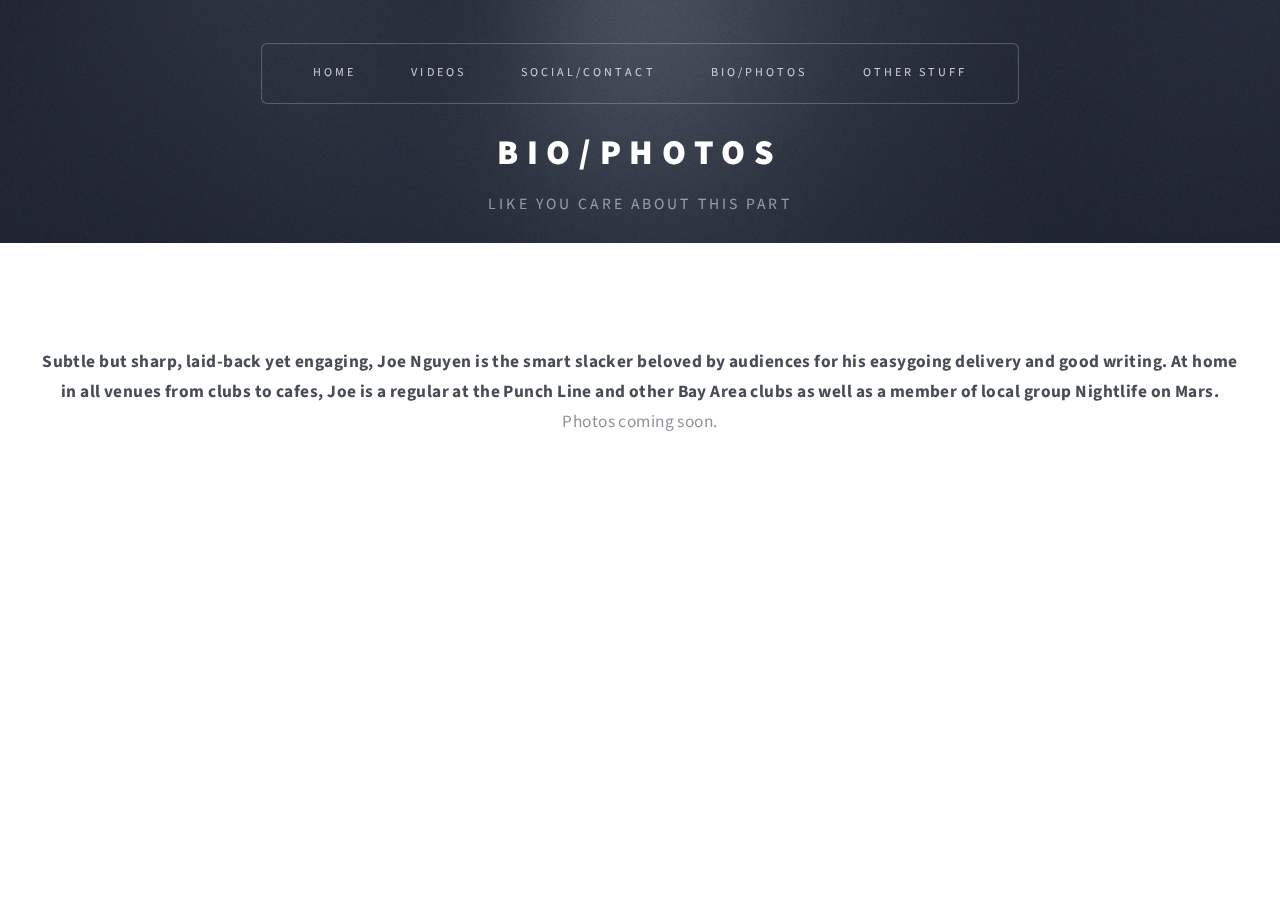
==== bio.html @ cc08bf3b "Copy old vietjew.com" ====
<!DOCTYPE HTML>
<!--
	Escape Velocity by HTML5 UP
	html5up.net | @n33co
	Free for personal and commercial use under the CCA 3.0 license (html5up.net/license)
-->
<html>
	<head>
		<title>Joe Nguyen</title>
		<meta http-equiv="content-type" content="text/html; charset=utf-8" />
		<meta name="description" content="" />
		<meta name="keywords" content="" />
		<!--[if lte IE 8]><script src="css/ie/html5shiv.js"></script><![endif]-->
		<script src="js/jquery.min.js"></script>
		<script src="js/jquery.dropotron.min.js"></script>
		<script src="js/skel.min.js"></script>
		<script src="js/skel-layers.min.js"></script>
		<script src="js/init.js"></script>
		<noscript>
			<link rel="stylesheet" href="css/skel.css" />
			<link rel="stylesheet" href="css/style.css" />
			<link rel="stylesheet" href="css/style-desktop.css" />
		</noscript>
		<!--[if lte IE 8]><link rel="stylesheet" href="css/ie/v8.css" /><![endif]-->
	</head>
	<body class="homepage">

		<!-- Header -->
			<div id="header-wrapper" class="wrapper">
				<div id="header">
					
					<!-- Logo -->
						<div id="logo">
							<h1>Bio/Photos</h1>
							<p>Like you care about this part</p>
						</div>
					
					<!-- Nav -->
						<nav id="nav">
							<ul>
								<li><a href="index.html">Home</a></li>
								<li><a href="videos.html">Videos</a></li>
								<li><a href="contact.html">Social/Contact</a></li>
								<li class="current"><a href="bio.html">Bio/Photos</a></li>
								<li>
									<a href="">Other Stuff</a>
									<ul>
										<li>
											<a href="">Coding</a>
											<ul>
												<li><a href="http://joenguyen.codes" target="_blank">Portfolio</a></li>
												<li><a href="http://drizzyai.com" target="_blank">DrizzyAI</a></li>
												<li><a href="http://teamslap.us" target="_blank">TeamSlap</a></li>
											</ul>
										</li>
									</ul>
								</li>
							</ul>
						</nav>

				</div>
			</div>
		
		<!-- Main -->
			<div class="wrapper style2">
				<!-- <div class="title">The Details</div> -->
				<div id="main" class="container">
					<div class='bio'>
						<h3>Subtle but sharp, laid-back yet engaging, Joe Nguyen is the smart slacker beloved by audiences for his easygoing delivery and good writing. At home in all venues from clubs to cafes, Joe is a regular at the Punch Line and other Bay Area clubs as well as a member of local group Nightlife on Mars.</h3>
						<p>Photos coming soon.</p>
					</div>
				</div>
			</div>
		


	</body>
</html>
---- css/skel.css ----
/* Resets (http://meyerweb.com/eric/tools/css/reset/ | v2.0 | 20110126 | License: none (public domain)) */

	html,body,div,span,applet,object,iframe,h1,h2,h3,h4,h5,h6,p,blockquote,pre,a,abbr,acronym,address,big,cite,code,del,dfn,em,img,ins,kbd,q,s,samp,small,strike,strong,sub,sup,tt,var,b,u,i,center,dl,dt,dd,ol,ul,li,fieldset,form,label,legend,table,caption,tbody,tfoot,thead,tr,th,td,article,aside,canvas,details,embed,figure,figcaption,footer,header,hgroup,menu,nav,output,ruby,section,summary,time,mark,audio,video{margin:0;padding:0;border:0;font-size:100%;font:inherit;vertical-align:baseline;}article,aside,details,figcaption,figure,footer,header,hgroup,menu,nav,section{display:block;}body{line-height:1;}ol,ul{list-style:none;}blockquote,q{quotes:none;}blockquote:before,blockquote:after,q:before,q:after{content:'';content:none;}table{border-collapse:collapse;border-spacing:0;}body{-webkit-text-size-adjust:none}

/* Box Model */

	*, *:before, *:after {
		-moz-box-sizing: border-box;
		-webkit-box-sizing: border-box;
		box-sizing: border-box;
	}

/* Container */

	.container {
		margin-left: auto;
		margin-right: auto;

		/* width: (containers) */
		width: 1200px;
	}

	/* Modifiers */

		/* 125% */
			.container.\31 25\25 {
				width: 100%;

				/* max-width: (containers * 1.25) */
				max-width: 1500px;

				/* min-width: (containers) */
				min-width: 1200px;
			}

		/* 75% */
			.container.\37 5\25 {

				/* width: (containers * 0.75) */
				width: 900px;

			}

		/* 50% */
			.container.\35 0\25 {

				/* width: (containers * 0.50) */
				width: 600px;

			}

		/* 25% */
			.container.\32 5\25 {

				/* width: (containers * 0.25) */
				width: 300px;

			}

/* Grid */

	.row {
		border-bottom: solid 1px transparent;
	}

	.row > * {
		float: left;
	}

	.row:after, .row:before {
		content: '';
		display: block;
		clear: both;
		height: 0;
	}

	.row.uniform > * > :first-child {
		margin-top: 0;
	}

	.row.uniform > * > :last-child {
		margin-bottom: 0;
	}

	/* Gutters */

		/* Normal */

			.row > * {
				/* padding: (gutters.horizontal) 0 0 (gutters.vertical) */
				padding: 40px 0 0 40px;
			}

			.row {
				/* margin: -(gutters.horizontal) 0 -1px -(gutters.vertical) */
				margin: -40px 0 -1px -40px;
			}

			.row.uniform > * {
				/* padding: (gutters.vertical) 0 0 (gutters.vertical) */
				padding: 40px 0 0 40px;
			}

			.row.uniform {
				/* margin: -(gutters.vertical) 0 -1px -(gutters.vertical) */
				margin: -40px 0 -1px -40px;
			}

		/* 200% */

			.row.\32 00\25 > * {
				/* padding: (gutters.horizontal) 0 0 (gutters.vertical) */
				padding: 80px 0 0 80px;
			}

			.row.\32 00\25 {
				/* margin: -(gutters.horizontal) 0 -1px -(gutters.vertical) */
				margin: -80px 0 -1px -80px;
			}

			.row.uniform.\32 00\25 > * {
				/* padding: (gutters.vertical) 0 0 (gutters.vertical) */
				padding: 80px 0 0 80px;
			}

			.row.uniform.\32 00\25 {
				/* margin: -(gutters.vertical) 0 -1px -(gutters.vertical) */
				margin: -80px 0 -1px -80px;
			}

		/* 150% */

			.row.\31 50\25 > * {
				/* padding: (gutters.horizontal) 0 0 (gutters.vertical) */
				padding: 60px 0 0 60px;
			}

			.row.\31 50\25 {
				/* margin: -(gutters.horizontal) 0 -1px -(gutters.vertical) */
				margin: -60px 0 -1px -60px;
			}

			.row.uniform.\31 50\25 > * {
				/* padding: (gutters.vertical) 0 0 (gutters.vertical) */
				padding: 60px 0 0 60px;
			}

			.row.uniform.\31 50\25 {
				/* margin: -(gutters.vertical) 0 -1px -(gutters.vertical) */
				margin: -60px 0 -1px -60px;
			}

		/* 50% */

			.row.\35 0\25 > * {
				/* padding: (gutters.horizontal) 0 0 (gutters.vertical) */
				padding: 20px 0 0 20px;
			}

			.row.\35 0\25 {
				/* margin: -(gutters.horizontal) 0 -1px -(gutters.vertical) */
				margin: -20px 0 -1px -20px;
			}

			.row.uniform.\35 0\25 > * {
				/* padding: (gutters.vertical) 0 0 (gutters.vertical) */
				padding: 20px 0 0 20px;
			}

			.row.uniform.\35 0\25 {
				/* margin: -(gutters.vertical) 0 -1px -(gutters.vertical) */
				margin: -20px 0 -1px -20px;
			}

		/* 25% */

			.row.\32 5\25 > * {
				/* padding: (gutters.horizontal) 0 0 (gutters.vertical) */
				padding: 10px 0 0 10px;
			}

			.row.\32 5\25 {
				/* margin: -(gutters.horizontal) 0 -1px -(gutters.vertical) */
				margin: -10px 0 -1px -10px;
			}

			.row.uniform.\32 5\25 > * {
				/* padding: (gutters.vertical) 0 0 (gutters.vertical) */
				padding: 10px 0 0 10px;
			}

			.row.uniform.\32 5\25 {
				/* margin: -(gutters.vertical) 0 -1px -(gutters.vertical) */
				margin: -10px 0 -1px -10px;
			}

		/* 0% */

			.row.\30 \25 > * {
				padding: 0;
			}

			.row.\30 \25 {
				margin: 0 0 -1px 0;
			}

	/* Cells */

		.\31 2u, .\31 2u\24 { width: 100%; clear: none; margin-left: 0; }
		.\31 1u, .\31 1u\24 { width: 91.6666666667%; clear: none; margin-left: 0; }
		.\31 0u, .\31 0u\24 { width: 83.3333333333%; clear: none; margin-left: 0; }
		.\39 u, .\39 u\24 { width: 75%; clear: none; margin-left: 0; }
		.\38 u, .\38 u\24 { width: 66.6666666667%; clear: none; margin-left: 0; }
		.\37 u, .\37 u\24 { width: 58.3333333333%; clear: none; margin-left: 0; }
		.\36 u, .\36 u\24 { width: 50%; clear: none; margin-left: 0; }
		.\35 u, .\35 u\24 { width: 41.6666666667%; clear: none; margin-left: 0; }
		.\34 u, .\34 u\24 { width: 33.3333333333%; clear: none; margin-left: 0; }
		.\33 u, .\33 u\24 { width: 25%; clear: none; margin-left: 0; }
		.\32 u, .\32 u\24 { width: 16.6666666667%; clear: none; margin-left: 0; }
		.\31 u, .\31 u\24 { width: 8.3333333333%; clear: none; margin-left: 0; }

		.\31 2u\24 + *,
		.\31 1u\24 + *,
		.\31 0u\24 + *,
		.\39 u\24 + *,
		.\38 u\24 + *,
		.\37 u\24 + *,
		.\36 u\24 + *,
		.\35 u\24 + *,
		.\34 u\24 + *,
		.\33 u\24 + *,
		.\32 u\24 + *,
		.\31 u\24 + * {
			clear: left;
		}

		.\-11u { margin-left: 91.6666666667% }
		.\-10u { margin-left: 83.3333333333% }
		.\-9u { margin-left: 75% }
		.\-8u { margin-left: 66.6666666667% }
		.\-7u { margin-left: 58.3333333333% }
		.\-6u { margin-left: 50% }
		.\-5u { margin-left: 41.6666666667% }
		.\-4u { margin-left: 33.3333333333% }
		.\-3u { margin-left: 25% }
		.\-2u { margin-left: 16.6666666667% }
		.\-1u { margin-left: 8.3333333333% }
---- css/style.css ----
@charset 'UTF-8';
@import url('http://fonts.googleapis.com/css?family=Source+Sans+Pro:400,400italic,700,900');
@import url('font-awesome.min.css');

/*
	Escape Velocity by HTML5 UP
	html5up.net | @n33co
	Free for personal and commercial use under the CCA 3.0 license (html5up.net/license)
*/

/*********************************************************************************/
/* Custom                                                                         */
/*********************************************************************************/

.cello {
	width: 85%;
	margin-left: 7.5%;
}

.bio {
	text-align: center;
}

.joe-contact {
	line-height: 60px;
	text-align: center;
}
.joe-contact h1{
	font-size: 60px;
}

.calendar h2 {
	text-align: center;
	font-size: 20px;
	margin: 20px;
}

.calendar {
	table-layout: fixed;
	width: 100%;
}

.calendar td {

}

.date {
	width: 30%;
}

.show-title {
	width: 40%;
}

.where {
	width: 30%;
}

/*********************************************************************************/
/* Basic                                                                         */
/*********************************************************************************/

	body, input, textarea, select
	{
		font-family: 'Source Sans Pro', sans-serif;
		font-weight: 400;
		color: #919499;
	}

		body.is-loading *
		{
			-moz-transition: none !important;
			-webkit-transition: none !important;
			-o-transition: none !important;
			-ms-transition: none !important;
			transition: none !important;
			-moz-animation: none !important;
			-webkit-animation: none !important;
			-o-animation: none !important;
			-ms-animation: none !important;
			animation: none !important;
		}

	h1,h2,h3,h4,h5,h6
	{
		font-weight: 700;
		color: #484d55;
	}

	h1 a, h2 a, h3 a, h4 a, h5 a, h6 a
	{
		color: inherit;
		text-decoration: none;
	}

	a
	{
		text-decoration: underline;
		color: #717479;
		-moz-transition: color .25s ease-in-out;
		-webkit-transition: color .25s ease-in-out;
		-o-transition: color .25s ease-in-out;
		-ms-transition: color .25s ease-in-out;
		transition: color .25s ease-in-out;
	}

		a:hover
		{
			text-decoration: none;
		}

	strong, b
	{
		font-weight: 700;
		color: #484d55;
	}

	blockquote
	{
		border-left: solid 0.5em #ddd;
		padding: 1em 0 1em 2em;
		font-style: italic;
	}

	em, i
	{
		font-style: italic;
	}

	hr
	{
		border: 0;
		border-top: solid 1px #ddd;
	}

	sub
	{
		position: relative;
		top: 0.5em;
		font-size: 0.8em;
	}

	sup
	{
		position: relative;
		top: -0.5em;
		font-size: 0.8em;
	}

	.nobr
	{
		white-space: nowrap;
	}

	br.clear
	{
		clear: both;
	}

	p, ul, ol, dl, table, blockquote, form
	{
		margin-bottom: 2em;
	}

	/* Table */

		table
		{
			width: 100%;
		}

			table.default
			{
				width: 100%;
			}

				table.default tbody tr:nth-child(2n+2)
				{
					background: #f4f4f4;
				}

				table.default td
				{
					padding: 0.5em 1em 0.5em 1em;
				}

				table.default th
				{
					text-align: left;
					font-weight: 400;
					padding: 0.5em 1em 0.5em 1em;
				}

				table.default thead
				{
					background: #484d55;
					color: #fff;
				}

				table.default tfoot
				{
					background: #eee;
				}

				table.default tbody
				{
				}

	/* Form */

		form
		{
		}

			form label
			{
				display: block;
				font-weight: 700;
				color: #484d55;
			}

			form input[type="text"],
			form input[type="email"],
			form input[type="password"],
			form select,
			form textarea
			{
				-webkit-appearance: none;
				display: block;
				border: 0;
				background: #eee;
				box-shadow: inset 0px 0px 1px 0px #a0a1a7;
				border-radius: 0.35em;
				width: 100%;
				padding: 0.75em 1em 0.75em 1em;
				-moz-transition: all .25s ease-in-out;
				-webkit-transition: all .25s ease-in-out;
				-o-transition: all .25s ease-in-out;
				-ms-transition: all .25s ease-in-out;
				transition: all .25s ease-in-out;
			}

			form input[type="text"],
			form input[type="email"],
			form input[type="password"],
			form select
			{
				line-height: 1em;
			}

			form textarea
			{
				min-height: 10em;
			}

				form input[type="text"]:focus,
				form input[type="email"]:focus,
				form input[type="password"]:focus,
				form select:focus,
				form textarea:focus
				{
					background: #f8f8f8;
				}

				form .formerize-placeholder
				{
					color: #555 !important;
					font-style: italic;
				}

				form ::-webkit-input-placeholder
				{
					color: #555 !important;
					font-style: italic;
					line-height: 1.35em;
				}

				form :-moz-placeholder
				{
					color: #555 !important;
					font-style: italic;
				}

				form ::-moz-placeholder
				{
					color: #555 !important;
					font-style: italic;
				}

				form :-ms-input-placeholder
				{
					color: #555 !important;
					font-style: italic;
				}

				form ::-moz-focus-inner
				{
					border: 0;
				}

	/* Section/Article */

		section,
		article
		{
			margin-bottom: 3em;
		}

			section > :last-child,
			article > :last-child
			{
				margin-bottom: 0;
			}

			section:last-child,
			article:last-child
			{
				margin-bottom: 0;
			}

		header.style1
		{
			text-align: center;
		}

			header.style1 h2
			{
				font-weight: 700;
			}

			header.style1 p
			{
				color: #b1b4b9;
			}

	/* Image */

		.image
		{
			display: inline-block;
		}

			.image img
			{
				display: block;
				width: 100%;
			}

			.image.fit
			{
				display: block;
				width: 100%;
			}

			.image.left
			{
				float: left;
				margin: 0 2em 2em 0;
			}

			.image.centered
			{
				display: block;
				margin: 0 0 2em 0;
			}

				.image.centered img
				{
					margin: 0 auto;
					width: auto;
				}

			.image.featured
			{
				display: block;
				width: 100%;
				margin: 0 0 2em 0;
			}

	/* Button */

		input[type="button"],
		input[type="submit"],
		input[type="reset"],
		.button
		{
			display: inline-block;
			background: #444;
			text-align: center;
			text-transform: uppercase;
			font-weight: 700;
			letter-spacing: 0.25em;
			text-decoration: none;
			border-radius: 0.35em;
			border: 0;
			outline: 0;
			cursor: pointer;
			-moz-transition: all .25s ease-in-out;
			-webkit-transition: all .25s ease-in-out;
			-o-transition: all .25s ease-in-out;
			-ms-transition: all .25s ease-in-out;
			transition: all .25s ease-in-out;
		}

			input[type="button"].style1,
			input[type="submit"].style1,
			input[type="reset"].style1,
			.button.style1
			{
				background: #e97770 url('images/overlay.png');
				color: #fff;
			}

				input[type="button"].style1:hover,
				input[type="submit"].style1:hover,
				input[type="reset"].style1:hover,
				.button.style1:hover
				{
					background-color: #f98780;
				}

				input[type="button"].style1:active,
				input[type="submit"].style1:active,
				input[type="reset"].style1:active,
				.button.style1:active
				{
					background-color: #d96760;
				}

			input[type="button"].style2,
			input[type="submit"].style2,
			input[type="reset"].style2,
			.button.style2
			{
				background: none;
				color: #606167;
				box-shadow: inset 0px 0px 2px 0px #a0a1a7;
			}

				input[type="button"].style2:hover,
				input[type="submit"].style2:hover,
				input[type="reset"].style2:hover,
				.button.style2:hover
				{
					box-shadow: inset 0px 0px 2px 0px #606167;
				}

				input[type="button"].style2:active,
				input[type="submit"].style2:active,
				input[type="reset"].style2:active,
				.button.style2:active
				{
					box-shadow: inset 0px 0px 2px 0px #202127;
				}

			input[type="button"].style3,
			input[type="submit"].style3,
			input[type="reset"].style3,
			.button.style3
			{
				background: #2f333b url('images/overlay.png');
				color: #fff;
			}

				input[type="button"].style3:hover,
				input[type="submit"].style3:hover,
				input[type="reset"].style3:hover,
				.button.style3:hover
				{
					background-color: #3f434b;
				}

				input[type="button"].style3:active,
				input[type="submit"].style3:active,
				input[type="reset"].style3:active,
				.button.style3:active
				{
					background-color: #1f232b;
				}

	/* List */

		ul.default
		{
			list-style: disc;
			padding-left: 1em;
		}

			ul.default li
			{
				padding-left: 0.5em;
			}

		ul.style2
		{
		}

			ul.style2 li
			{
				border-top: solid 1px #eee;
				padding: 1.5em 0 0 0;
				margin: 1.5em 0 0 0;
			}

			ul.style2 li:first-child
			{
				border-top: 0;
				padding-top: 0;
				margin-top: 0;
			}

		ul.style3
		{
		}

			ul.style3 li
			{
				border-top: solid 1px #eee;
				padding: 0.5em 0 0 0;
				margin: 0.5em 0 0 0;
			}

			ul.style3 li:first-child
			{
				border-top: 0;
				padding-top: 0;
				margin-top: 0;
			}

		ol
		{
		}

			ol.default
			{
				list-style: decimal;
				padding-left: 1.25em;
			}

				ol.default li
				{
					padding-left: 0.25em;
				}

	/* Feature List */

		.feature-list
		{
		}

			.feature-list h3
			{
				color: #e97770 !important;
			}

				.feature-list h3:before
				{
					position: relative;
					display: inline-block;
					color: #fff;
					background: #2f333b url('images/overlay.png');
					border-radius: 1em;
					text-align: center;
				}

/*********************************************************************************/
/* Icons                                                                         */
/*********************************************************************************/

	.icon {
		text-decoration: none;
	}

		.icon:before {
			display: inline-block;
			font-family: FontAwesome;
			font-size: 1.25em;
			text-decoration: none;
			font-style: normal;
			font-weight: normal;
			line-height: 1;
			-webkit-font-smoothing:antialiased;
			-moz-osx-font-smoothing:grayscale;
		}

		.icon > .label {
			display: none;
		}

/*********************************************************************************/
/* Wrappers                                                                      */
/*********************************************************************************/

	.wrapper
	{
		position: relative;
	}

		.wrapper .title
		{
			position: absolute;
			top: 0;
			left: 50%;
			text-align: center;
			text-transform: uppercase;
			display: block;
			font-weight: 700;
			letter-spacing: 0.25em;
		}

		.wrapper .title:before
		{
			content: '';
			position: absolute;
			bottom: -38px;
			left: -35px;
			width: 35px;
			height: 38px;
			background: url('images/shadow.png');
		}

		.wrapper .title:after
		{
			content: '';
			position: absolute;
			bottom: -38px;
			right: -35px;
			width: 35px;
			height: 38px;
			background: url('images/shadow.png');
			-moz-transform: scaleX(-1);
			-webkit-transform: scaleX(-1);
			-o-transform: scaleX(-1);
			-ms-transform: scaleX(-1);
			transform: scaleX(-1);
    	}

		.wrapper.style1
		{
			background: #e97770 url('images/overlay.png');
			color: #eee;
			color: rgba(255,255,255,0.75);
		}

			.wrapper.style1 .title
			{
				background: #e97770 url('images/overlay.png');
				color: #fff;
			}

			.wrapper.style1 h1,
			.wrapper.style1 h2,
			.wrapper.style1 h3,
			.wrapper.style1 h4,
			.wrapper.style1 h5,
			.wrapper.style1 h6,
			.wrapper.style1 strong,
			.wrapper.style1 b,
			.wrapper.style1 a
			{
				color: #fff;
			}

		.wrapper.style2
		{
			background: #fff;
		}

			.wrapper.style2 .title
			{
				background: #fff;
				color: #484d55;
			}

		.wrapper.style3
		{
			background: #f3f3f3 url('images/overlay.png');
		}

			.wrapper.style3 .title
			{
				background: #f3f3f3 url('images/overlay.png');
				color: #484d55;
			}

			.wrapper.style3 .image
			{
				border: solid 10px #fff;
			}

	#header-wrapper
	{
		background: url('../images/banner.jpg') center center;
		background-size: cover;
	}

		#header-wrapper:before
		{
			content: '';
			position: absolute;
			top: 0;
			left: 0;
			width: 100%;
			height: 100%;
			background: url('images/overlay.png');
		}

	#footer-wrapper
	{
		background: #282b34 url('images/overlay.png');
		color: #eee;
		color: rgba(255,255,255,0.5);
	}

		#footer-wrapper h1,
		#footer-wrapper h2,
		#footer-wrapper h3,
		#footer-wrapper h4,
		#footer-wrapper h5,
		#footer-wrapper h6,
		#footer-wrapper strong,
		#footer-wrapper b,
		#footer-wrapper a
		{
			color: #fff;
		}

		#footer-wrapper hr
		{
			border-top-color: #333;
			border-top-color: rgba(255,255,255,0.05);
		}

		#footer-wrapper form
		{
		}

			#footer-wrapper form input[type="text"],
			#footer-wrapper form input[type="email"],
			#footer-wrapper form input[type="password"],
			#footer-wrapper form select,
			#footer-wrapper form textarea
			{
				background: #ccc;
				box-shadow: none;
			}

			#footer-wrapper form input[type="text"]:focus,
			#footer-wrapper form input[type="email"]:focus,
			#footer-wrapper form input[type="password"]:focus,
			#footer-wrapper form select:focus,
			#footer-wrapper form textarea:focus
			{
				background: #fff;
			}

		#footer-wrapper input[type="button"].style2,
		#footer-wrapper input[type="submit"].style2,
		#footer-wrapper input[type="reset"].style2,
		#footer-wrapper .button.style2
		{
			color: #aaa;
			box-shadow: inset 0px 0px 2px 0px rgba(255,255,255,0.5);
		}

			#footer-wrapper input[type="button"].style2:hover,
			#footer-wrapper input[type="submit"].style2:hover,
			#footer-wrapper input[type="reset"].style2:hover,
			#footer-wrapper .button.style2:hover
			{
				color: #ccc;
				box-shadow: inset 0px 0px 2px 0px rgba(255,255,255,0.65);
			}

			#footer-wrapper input[type="button"].style2:active,
			#footer-wrapper input[type="submit"].style2:active,
			#footer-wrapper input[type="reset"].style2:active,
			#footer-wrapper .button.style2:active
			{
				box-shadow: inset 0px 0px 2px 0px rgba(255,255,255,0.75);
			}

		#footer-wrapper .title
		{
			background: #282b34 url('images/overlay.png');
			color: #eee;
		}

		#footer-wrapper header.style1
		{
		}

			#footer-wrapper header.style1 h2
			{
				color: #fff;
			}

			#footer-wrapper header.style1 .p
			{
				color: inherit;
			}

		#footer-wrapper .feature-list
		{
		}

			#footer-wrapper .feature-list section
			{
				border-top-color: #333;
				border-top-color: rgba(255,255,255,0.05);
			}

			#footer-wrapper .feature-list h3
			{
			}

				#footer-wrapper .feature-list h3:before
				{
					background: #3d4249 url('images/overlay.png');
				}

/*********************************************************************************/
/* Logo                                                                          */
/*********************************************************************************/

	#logo
	{
	}

		#logo h1
		{
			font-weight: 900;
			text-transform: uppercase;
			color: #fff;
		}

		#logo p
		{
			color: #eee;
			color: rgba(255,255,255,0.5);
			text-transform: uppercase;
		}

/*********************************************************************************/
/* Intro                                                                         */
/*********************************************************************************/

	#intro
	{
	}

		#intro > .style1
		{
		}

		#intro > .style2
		{
			font-weight: 700;
			color: #fff;
			border-radius: 0.35em;
			box-shadow: inset 0px 0px 1px 1px rgba(255,255,255,0.25);
		}

			#intro > .style2 a
			{
				color: inherit;
				text-decoration: none;
			}

		#intro > .style3
		{
		}

/*********************************************************************************/
/* Highlights                                                                    */
/*********************************************************************************/

	#highlights
	{
	}

		#highlights .highlight
		{
			text-align: center;
		}

			#highlights .highlight h3
			{
				color: #e97770;
			}

/*********************************************************************************/
/* Copyright                                                                     */
/*********************************************************************************/

	#copyright
	{
		text-align: center;
	}

		#copyright ul
		{
			display: inline-block;
			border-radius: 0.35em;
			box-shadow: inset 0px 0px 1px 1px rgba(255,255,255,0.05);
			color: #aaa;
			color: rgba(255,255,255,0.25);
		}

		#copyright a
		{
			color: inherit;
		}

			#copyright a:hover
			{
				color: #fff;
			}
---- css/style-desktop.css ----
/*
	Escape Velocity by HTML5 UP
	html5up.net | @n33co
	Free for personal and commercial use under the CCA 3.0 license (html5up.net/license)
*/

/*********************************************************************************/
/* Basic                                                                         */
/*********************************************************************************/

	body, input, select, textarea
	{
		font-size: 13pt;
		line-height: 1.75em;
		letter-spacing: 0.025em;
	}

	body
	{
		min-width: 1200px;
	}

	hr
	{
		margin: 2em 0 2em 0;
	}

	/* Section/Article */

		section,
		article
		{
			margin: 0 0 4em 0;
		}

		header.style1
		{
			padding: 3em 0 3em 0;
		}

			header.style1 h2
			{
				font-size: 2em;
				letter-spacing: 0.075em;
				line-height: 1.5em;
			}
			
			header.style1 p
			{
				display: block;
				margin: 1.15em 0 0 0;
				font-size: 1.3em;
				letter-spacing: 0.075em;
				line-height: 1.5em;
			}

	/* Form */

		form
		{
		}
		
			form label
			{
				margin: 0.25em 0 0.5em 0;
			}

	/* Button */

		input[type="button"],
		input[type="submit"],
		input[type="reset"],
		.button
		{
			padding: 0 2.25em 0 2.25em;
			font-size: 0.9em;
			min-width: 12em;
			height: 4em;
			line-height: 4em;
		}
		
			input[type="button"].big,
			input[type="submit"].big,
			input[type="reset"].big,
			.button.big
			{
				font-size: 1em;
				min-width: 14em;
			}

	/* List */

		ul
		{
		}

			ul.actions
			{
				margin: 3em 0 0 0;
			}
			
				form ul.actions
				{
					margin-top: 0;
				}
			
				ul.actions li
				{
					display: inline-block;
					margin: 0 0.75em 0 0.75em;
				}
				
				ul.actions li:first-child
				{
					margin-left: 0;
				}
				
				ul.actions li:last-child
				{
					margin-right: 0;
				}
				
				ul.actions-centered
				{
					text-align: center;
				}

	/* Feature List */		

		.feature-list
		{
		}

			.feature-list section
			{
				padding-top: 2em;
				border-top: solid 1px #eee;
			}

			.feature-list .row
			{
			}
		
				.feature-list .row:first-child
				{
				}
				
					.feature-list .row:first-child section
					{
						padding-top: 0;
						border-top: 0;
					}

			.feature-list h3
			{
				margin: 0 0 0.75em 0;
				font-size: 1.15em;
				letter-spacing: 0.05em;
				margin-top: -0.35em;
			}

				.feature-list h3:before
				{
					width: 64px;
					height: 64px;
					line-height: 64px;
					margin-right: 0.75em;
					font-size: 32px;
					top: 0.2em;
				}
		
			.feature-list p
			{
				margin: 0 0 0 5em;
			}
			
			.feature-list.small
			{
			}
			
				.feature-list.small h3
				{
				}
			
					.feature-list.small h3:before
					{
						font-size: 24px;
						line-height: 45px;
						width: 45px;
						height: 45px;
						margin-right: 1em;
					}
					
				.feature-list.small p
				{
					margin: 0 0 0 4em;
				}

	/* Box */

		.box
		{
		}
		
			.box header
			{
				margin: 0 0 1.5em 0;
			}

				.box header.style1
				{
					position: relative;
					margin: -0.5em 0 0 0;
					padding-top: 0;
				}

			.box h2
			{
				margin: 0 0 0.75em 0;
				font-size: 1.15em;
				letter-spacing: 0.05em;
			}

			.box h3
			{
				margin: 0 0 0.5em 0;
				font-size: 1em;
				font-weight: 600;
				letter-spacing: 0.05em;
			}

		.box.post-excerpt
		{
		}
		
			.box.post-excerpt .image.left
			{
				position: relative;
				top: 0.5em;
				width: 5em;
			}
			
			.box.-post-excerpt h3,
			.box.post-excerpt p
			{
				margin-left: 7em;
			}
			
/*********************************************************************************/
/* Wrappers                                                                      */
/*********************************************************************************/

	.wrapper
	{
		padding: 6em 0 9em 0;
	}

		.wrapper .title
		{
			font-size: 0.9em;
			width: 25em;
			height: 3.25em;
			top: -3.25em;
			line-height: 3.25em;
			margin-bottom: -3.25em;
			margin-left: -12.5em;
			padding-top: 0.5em;
		}

	#header-wrapper
	{
		padding: 0;
	}

	#intro-wrapper
	{
		padding: 2em;
	}

/*********************************************************************************/
/* Header                                                                        */
/*********************************************************************************/

	#header
	{
		position: relative;
		padding: 9em 0 1em 0;
	}

		.homepage #header
		{
/*			padding: 18em 0;*/
		}

/*********************************************************************************/
/* Logo                                                                          */
/*********************************************************************************/

	#logo
	{
/*		position: absolute;*/
		height: 5em;
		top: 50%;
		left: 0;
		width: 100%;
		text-align: center;
		margin-top: -0.5em;
	}

		.homepage #logo
		{
			margin-top: -1em;
		}

		#logo h1
		{
			font-size: 2em;
			letter-spacing: 0.25em;
		}
		
		#logo p
		{
			margin: 1.25em 0 0 0;
			display: block;
			letter-spacing: 0.2em;
			font-size: 0.9em;
		}

/*********************************************************************************/
/* Nav                                                                           */
/*********************************************************************************/

	#nav
	{
		position: absolute;
		display: block;
		top: 2.5em;
		left: 0;
		width: 100%;
		text-align: center;
	}

		#nav > ul > li > ul
		{
			display: none;
		}

		#nav > ul
		{
			display: inline-block;
			border-radius: 0.35em;
			box-shadow: inset 0px 0px 1px 1px rgba(255,255,255,0.25);
			padding: 0 1.5em 0 1.5em;
		}

		#nav > ul > li
		{
			display: inline-block;
			text-align: center;
			padding: 0 1.5em 0 1.5em;
		}
		
			#nav > ul > li > a,
			#nav > ul > li > span
			{
				display: block;
				color: #eee;
				color: rgba(255,255,255,0.75);
				text-transform: uppercase;
				text-decoration: none;
				font-size: 0.7em;
				letter-spacing: 0.25em;
				height: 5em;
				line-height: 5em;
				-moz-transition: all .25s ease-in-out;
				-webkit-transition: all .25s ease-in-out;
				-o-transition: all .25s ease-in-out;
				-ms-transition: all .25s ease-in-out;
				transition: all .25s ease-in-out;
				outline: 0;
			}
			
			#nav > ul > li:hover > a,
			#nav > ul > li.active > a,
			#nav > ul > li.active > span
			{
				color: #fff;
			}

	.dropotron
	{
		background: #222835 url('images/overlay.png');
		background-color: rgba(44,50,63,0.925);
		padding: 1.25em 1em 1.25em 1em;
		border-radius: 0.35em;
		box-shadow: inset 0px 0px 1px 1px rgba(255,255,255,0.25);
		min-width: 12em;
		text-align: left;
		margin-top: -1.25em;
		margin-left: -1px;
	}
	
		.dropotron.level-0
		{
			margin-top: -1px;
			margin-left: 0;
			border-top-left-radius: 0;
			border-top-right-radius: 0;
		}
	
		.dropotron a,
		.dropotron span
		{
			display: block;
			color: #eee;
			color: rgba(255,255,255,0.75);
			text-transform: uppercase;
			text-decoration: none;
			font-size: 0.7em;
			letter-spacing: 0.25em;
			border-top: solid 1px rgba(255,255,255,0.15);
			line-height: 3em;
			-moz-transition: all .25s ease-in-out;
			-webkit-transition: all .25s ease-in-out;
			-o-transition: all .25s ease-in-out;
			-ms-transition: all .25s ease-in-out;
			transition: all .25s ease-in-out;
		}
		
		.dropotron li:first-child a,
		.dropotron li:first-child span
		{
			border-top: 0;
		}
		
		.dropotron li:hover > a,
		.dropotron li:hover > span
		{
			color: #fff;
		}

/*********************************************************************************/
/* Intro                                                                         */
/*********************************************************************************/

	#intro
	{
		text-align: center;
	}

		#intro > .style1
		{
			font-size: 1.5em;
			letter-spacing: 0.075em;
		}	
		
		#intro > .style2
		{
			font-size: 2.75em;
			letter-spacing: 0.075em;
			line-height: 1.35em;
			padding: 1em 0 1em 0;
			margin-bottom: 1em;
		}
		
		#intro > .style3
		{
			font-size: 1.1em;
			width: 48em;
			margin: 0 auto;
		}

/*********************************************************************************/
/* Features                                                                      */
/*********************************************************************************/

	#features
	{
		padding: 0 6em 0 6em;
	}

		#features header.style1
		{
			padding-bottom: 5em;
		}
		
		#features .actions
		{
			margin-top: 5em;
		}

/*********************************************************************************/
/* Highlights                                                                    */
/*********************************************************************************/

	#highlights
	{
	}

		#highlights .highlight
		{
		}

			#highlights .highlight h3
			{
				margin: 0 0 0.75em 0;
				font-size: 1.15em;
				letter-spacing: 0.05em;
			}

/*********************************************************************************/
/* Main                                                                          */
/*********************************************************************************/

	#main
	{
		margin-top: 1em;
		margin-bottom: 1em;
	}

		.homepage #main
		{
			margin-top: 0;
			margin-bottom: 0;
		}

/*********************************************************************************/
/* Footer                                                                        */
/*********************************************************************************/

	#footer
	{
	}

		#footer header.style1
		{
			padding-bottom: 0;
		}

		#footer hr
		{
			margin: 6em 0 6em 0;
		}

/*********************************************************************************/
/* Copyright                                                                     */
/*********************************************************************************/

	#copyright
	{
		margin: 6em 0 0 0;
	}
	
		#copyright ul
		{
			padding: 0.75em 2em;
			font-size: 0.9em;
		}
		
			#copyright ul li
			{
				display: inline-block;
				margin-left: 1em;
				padding-left: 1em;
				border-left: solid 1px #333;
				border-left-color: rgba(255,255,255,0.05);
			}
			
				#copyright ul li:first-child
				{
					border-left: 0;
					margin-left: 0;
					padding-left: 0;
				}
---- css/ie/v8.css ----
/*
	Escape Velocity by HTML5 UP
	html5up.net | @n33co
	Free for personal and commercial use under the CCA 3.0 license (html5up.net/license)
*/

/*********************************************************************************/
/* Basic                                                                         */
/*********************************************************************************/

	form input[type="text"],
	form input[type="email"],
	form input[type="password"],
	form select,
	form textarea,
	input[type="button"],
	input[type="submit"],
	input[type="reset"],
	.button,
	#intro > .style2,
	#copyright ul,
	#nav > ul,
	.dropotron
	{
		position: relative;
		-ms-behavior: url('css/ie/PIE.htc');
	}

	/* Section/Article */

		section,
		article
		{
		}
		
			section > .last-child,
			article > .last-child
			{
				margin-bottom: 0;
			}

			section.last-child,
			article.last-child
			{
				margin-bottom: 0;
			}
		
/*********************************************************************************/
/* Wrappers                                                                      */
/*********************************************************************************/

	.wrapper
	{
	}

		.wrapper .title:before,
		.wrapper .title:after
		{
			display: none;
    	}
 
 	#header-wrapper
	{
		-ms-behavior: url('css/ie/backgroundsize.min.htc');
	}
	
/*********************************************************************************/
/* Copyright                                                                     */
/*********************************************************************************/

	#copyright
	{
		margin: 0;
	}
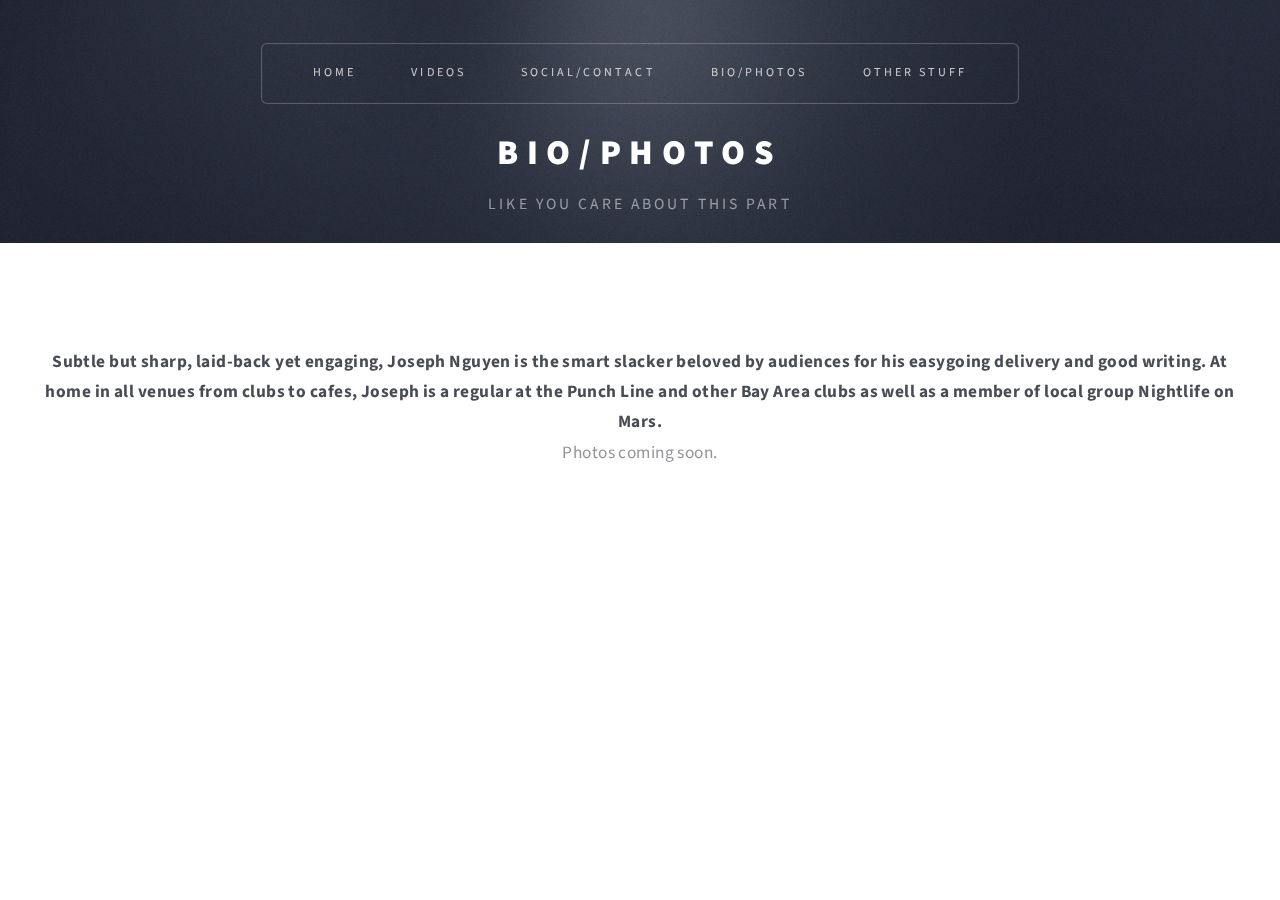
==== commit b655a6cd: "Update name to Joseph" ====
--- a/bio.html
+++ b/bio.html
@@ -28,13 +28,13 @@
 		<!-- Header -->
 			<div id="header-wrapper" class="wrapper">
 				<div id="header">
-					
+
 					<!-- Logo -->
 						<div id="logo">
 							<h1>Bio/Photos</h1>
 							<p>Like you care about this part</p>
 						</div>
-					
+
 					<!-- Nav -->
 						<nav id="nav">
 							<ul>
@@ -60,19 +60,19 @@
 
 				</div>
 			</div>
-		
+
 		<!-- Main -->
 			<div class="wrapper style2">
 				<!-- <div class="title">The Details</div> -->
 				<div id="main" class="container">
 					<div class='bio'>
-						<h3>Subtle but sharp, laid-back yet engaging, Joe Nguyen is the smart slacker beloved by audiences for his easygoing delivery and good writing. At home in all venues from clubs to cafes, Joe is a regular at the Punch Line and other Bay Area clubs as well as a member of local group Nightlife on Mars.</h3>
+						<h3>Subtle but sharp, laid-back yet engaging, Joseph Nguyen is the smart slacker beloved by audiences for his easygoing delivery and good writing. At home in all venues from clubs to cafes, Joseph is a regular at the Punch Line and other Bay Area clubs as well as a member of local group <a href="http://nightlifeonmars.com" target="_blank">Nightlife on Mars</a>.</h3>
 						<p>Photos coming soon.</p>
 					</div>
 				</div>
 			</div>
-		
+
 
 
 	</body>
-</html>+</html>
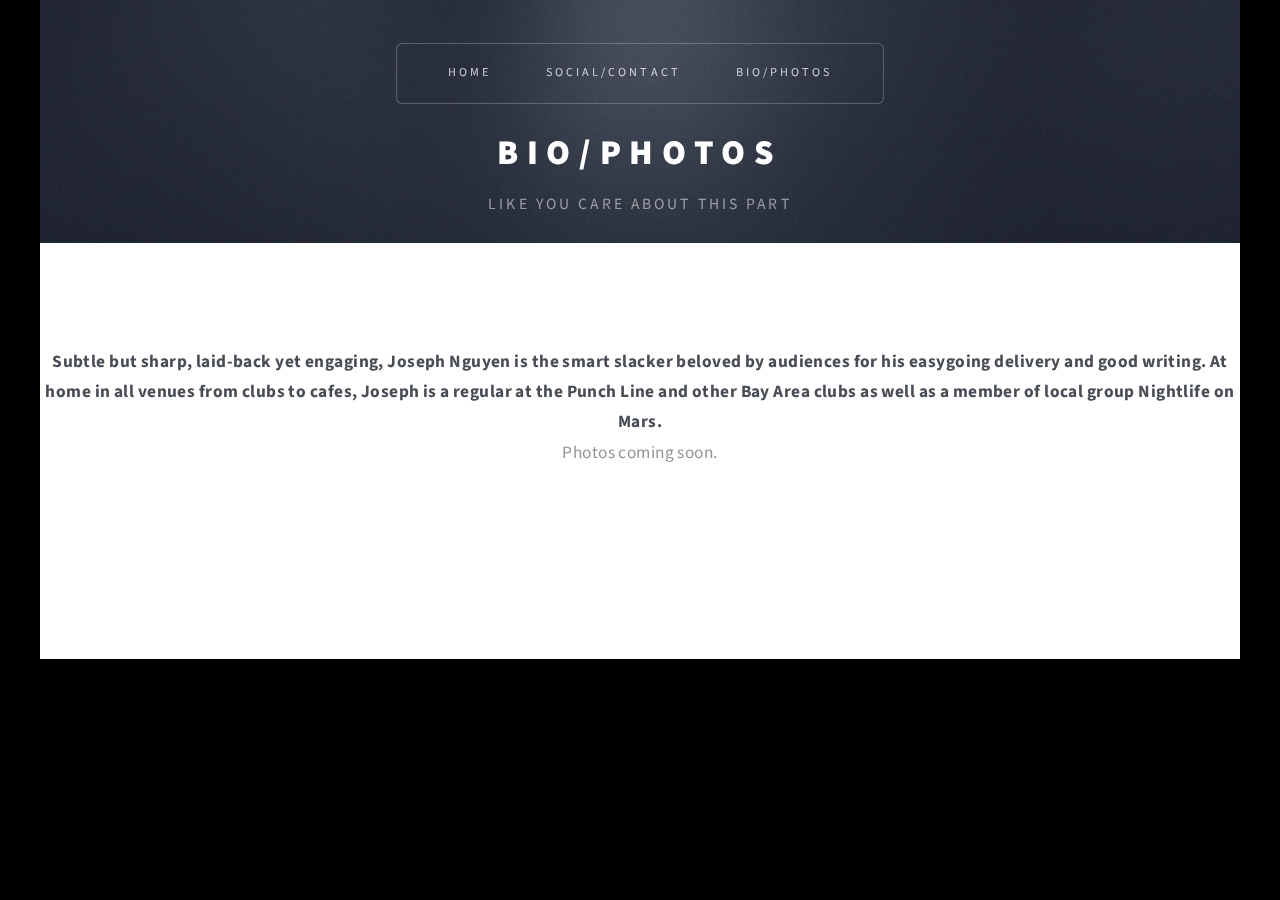
==== commit 9dc37982: "Strip down page" ====
--- a/bio.html
+++ b/bio.html
@@ -39,22 +39,8 @@
 						<nav id="nav">
 							<ul>
 								<li><a href="index.html">Home</a></li>
-								<li><a href="videos.html">Videos</a></li>
 								<li><a href="contact.html">Social/Contact</a></li>
 								<li class="current"><a href="bio.html">Bio/Photos</a></li>
-								<li>
-									<a href="">Other Stuff</a>
-									<ul>
-										<li>
-											<a href="">Coding</a>
-											<ul>
-												<li><a href="http://joenguyen.codes" target="_blank">Portfolio</a></li>
-												<li><a href="http://drizzyai.com" target="_blank">DrizzyAI</a></li>
-												<li><a href="http://teamslap.us" target="_blank">TeamSlap</a></li>
-											</ul>
-										</li>
-									</ul>
-								</li>
 							</ul>
 						</nav>
 
--- a/css/style.css
+++ b/css/style.css
@@ -56,9 +56,19 @@
 	width: 30%;
 }
 
+.youtube {
+	align-items: center;
+}
+
 /*********************************************************************************/
 /* Basic                                                                         */
 /*********************************************************************************/
+
+	body {
+		max-width: 1200px;
+		margin: auto;
+		background-color: black;
+	}
 
 	body, input, textarea, select
 	{
